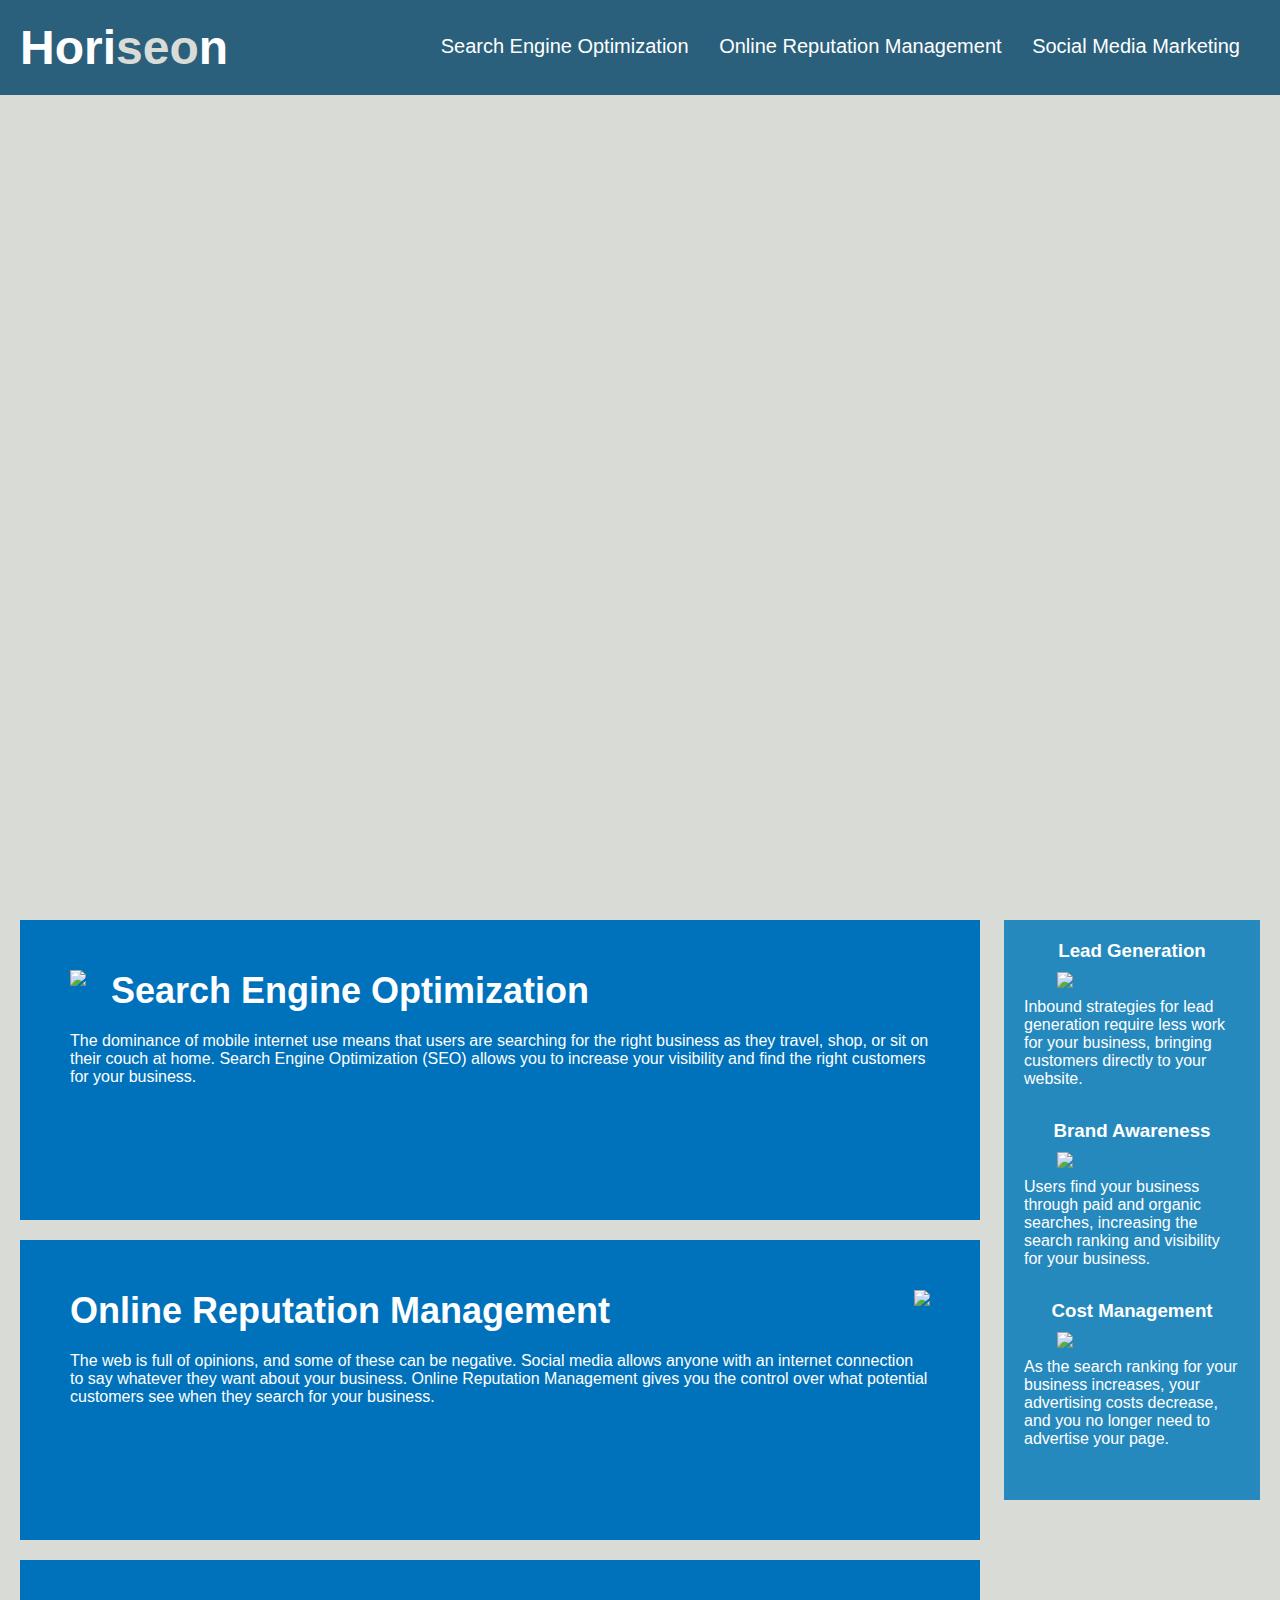
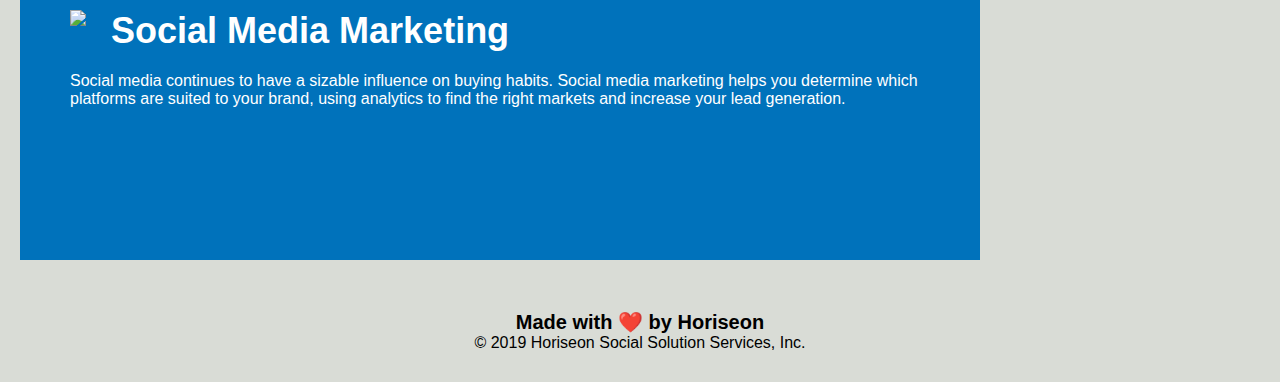
==== index.html @ 4e3dedfe "changed the title to Horiseon, and simplifed classes to all be the same" ====
<!DOCTYPE html>
<html lang="en-us">

<head>
    <meta charset="UTF-8" />
    <link rel="stylesheet" href="./assets/css/style.css">
    <title>Horiseon</title>
</head>

<body>
    <header>
        <h1>Hori<span class="seo">seo</span>n</h1>
        <nav>
            <ul>
                <li>
                    <a href="#search-engine-optimization">Search Engine Optimization</a>
                </li>
                <li>
                    <a href="#online-reputation-management">Online Reputation Management</a>
                </li>
                <li>
                    <a href="#social-media-marketing">Social Media Marketing</a>
                </li>
            </ul>
        </nav>
    </header>
    <div class="hero"></div>
    <section class="content">
        <article id="search-engine-optimization" class="search-engine-optimization">
            <img src="./assets/images/search-engine-optimization.jpg" class="float-left" />
            <h2>Search Engine Optimization</h2>
            <p>
                The dominance of mobile internet use means that users are searching for the right business as they travel, shop, or sit on their couch at home. Search Engine Optimization (SEO) allows you to increase your visibility and find the right customers for your business.
            </p>
        </article>
        <article id="online-reputation-management" class="search-engine-optimization">
            <img src="./assets/images/online-reputation-management.jpg" class="float-right" />
            <h2>Online Reputation Management</h2>
            <p>
                The web is full of opinions, and some of these can be negative. Social media allows anyone with an internet connection to say whatever they want about your business. Online Reputation Management gives you the control over what potential customers see when they search for your business.
            </p>
        </article>
        <article id="social-media-marketing" class="search-engine-optimization">
            <img src="./assets/images/social-media-marketing.jpg" class="float-left" />
            <h2>Social Media Marketing</h2>
            <p>
                Social media continues to have a sizable influence on buying habits. Social media marketing helps you determine which platforms are suited to your brand, using analytics to find the right markets and increase your lead generation.
            </p>
        </article>
    </section>
    <aside class="benefits">
        <section class="benefit-lead">
            <h3>Lead Generation</h3>
            <img src="./assets/images/lead-generation.png" />
            <p>
                Inbound strategies for lead generation require less work for your business, bringing customers directly to your website.
            </p>
        </section>
        <section class="benefit-lead">
            <h3>Brand Awareness</h3>
            <img src="./assets/images/brand-awareness.png" />
            <p>
                Users find your business through paid and organic searches, increasing the search ranking and visibility for your business.
            </p>
        </section>
        <section class="benefit-lead">
            <h3>Cost Management</h3>
            <img src="./assets/images/cost-management.png" />
            <p>
                As the search ranking for your business increases, your advertising costs decrease, and you no longer need to advertise your page.
            </p>
        </section>
    </aside>
    <footer>
        <h2>Made with ❤️️ by Horiseon</h2>
        <p>
            &copy; 2019 Horiseon Social Solution Services, Inc.
        </p>
    </footer>
</body>

</html>
---- assets/css/style.css ----
* {
    box-sizing: border-box;
    padding: 0;
    margin: 0;
}

body {
    background-color: #d9dcd6;
}

header {
    padding: 20px;
    font-family: 'Trebuchet MS', 'Lucida Sans Unicode', 'Lucida Grande', 'Lucida Sans', Arial, sans-serif;
    background-color: #2a607c;
    color: #ffffff;
}

header h1 {
    display: inline-block;
    font-size: 48px;
}

header h1 .seo {
    color: #d9dcd6;
}

header nav {
    padding-top: 15px;
    margin-right: 20px;
    float: right;
    font-family: 'Gill Sans', 'Gill Sans MT', Calibri, 'Trebuchet MS', sans-serif;
    font-size: 20px;
}

header nav ul {
    list-style-type: none;
}

header nav ul li {
    display: inline-block;
    margin-left: 25px;
}

a {
    color: #ffffff;
    text-decoration: none;
}

p {
    font-size: 16px;
}

.hero {
    height: 800px;
    width: 100%;
    margin-bottom: 25px;
    background-image: url("../images/digital-marketing-meeting.jpg");
    background-size: cover;
    background-position: center;
}

.float-left {
    float: left;
    margin-right: 25px;
}

.float-right {
    float: right;
    margin-left: 25px;
}

.content {
    width: 75%;
    display: inline-block;
    margin-left: 20px;
}

.benefits {
    margin-right: 20px;
    padding: 20px;
    clear: both;
    float: right;
    width: 20%;
    height: 100%;
    font-family: 'Gill Sans', 'Gill Sans MT', Calibri, 'Trebuchet MS', sans-serif;
    background-color: #2589bd;
}

.benefit-lead {
    margin-bottom: 32px;
    color: #ffffff;
}

.benefit-lead h3 {
    margin-bottom: 10px;
    text-align: center;
}

.benefit-lead img {
    display: block;
    margin: 10px auto;
    max-width: 150px;
}


.search-engine-optimization {
    margin-bottom: 20px;
    padding: 50px;
    height: 300px;
    font-family: 'Gill Sans', 'Gill Sans MT', Calibri, 'Trebuchet MS', sans-serif;
    background-color: #0072bb;
    color: #ffffff;
}

.online-reputation-management {
    margin-bottom: 20px;
    padding: 50px;
    height: 300px;
    font-family: 'Gill Sans', 'Gill Sans MT', Calibri, 'Trebuchet MS', sans-serif;
    background-color: #0072bb;
    color: #ffffff;
}

.social-media-marketing {
    margin-bottom: 20px;
    padding: 50px;
    height: 300px;
    font-family: 'Gill Sans', 'Gill Sans MT', Calibri, 'Trebuchet MS', sans-serif;
    background-color: #0072bb;
    color: #ffffff;
}

.search-engine-optimization img {
    max-height: 200px;
}

.search-engine-optimization h2 {
    margin-bottom: 20px;
    font-size: 36px;
}

footer {
    padding: 30px;
    clear: both;
    font-family: 'Trebuchet MS', 'Lucida Sans Unicode', 'Lucida Grande', 'Lucida Sans', Arial, sans-serif;
    text-align: center;
}

footer h2 {
    font-size: 20px;
}
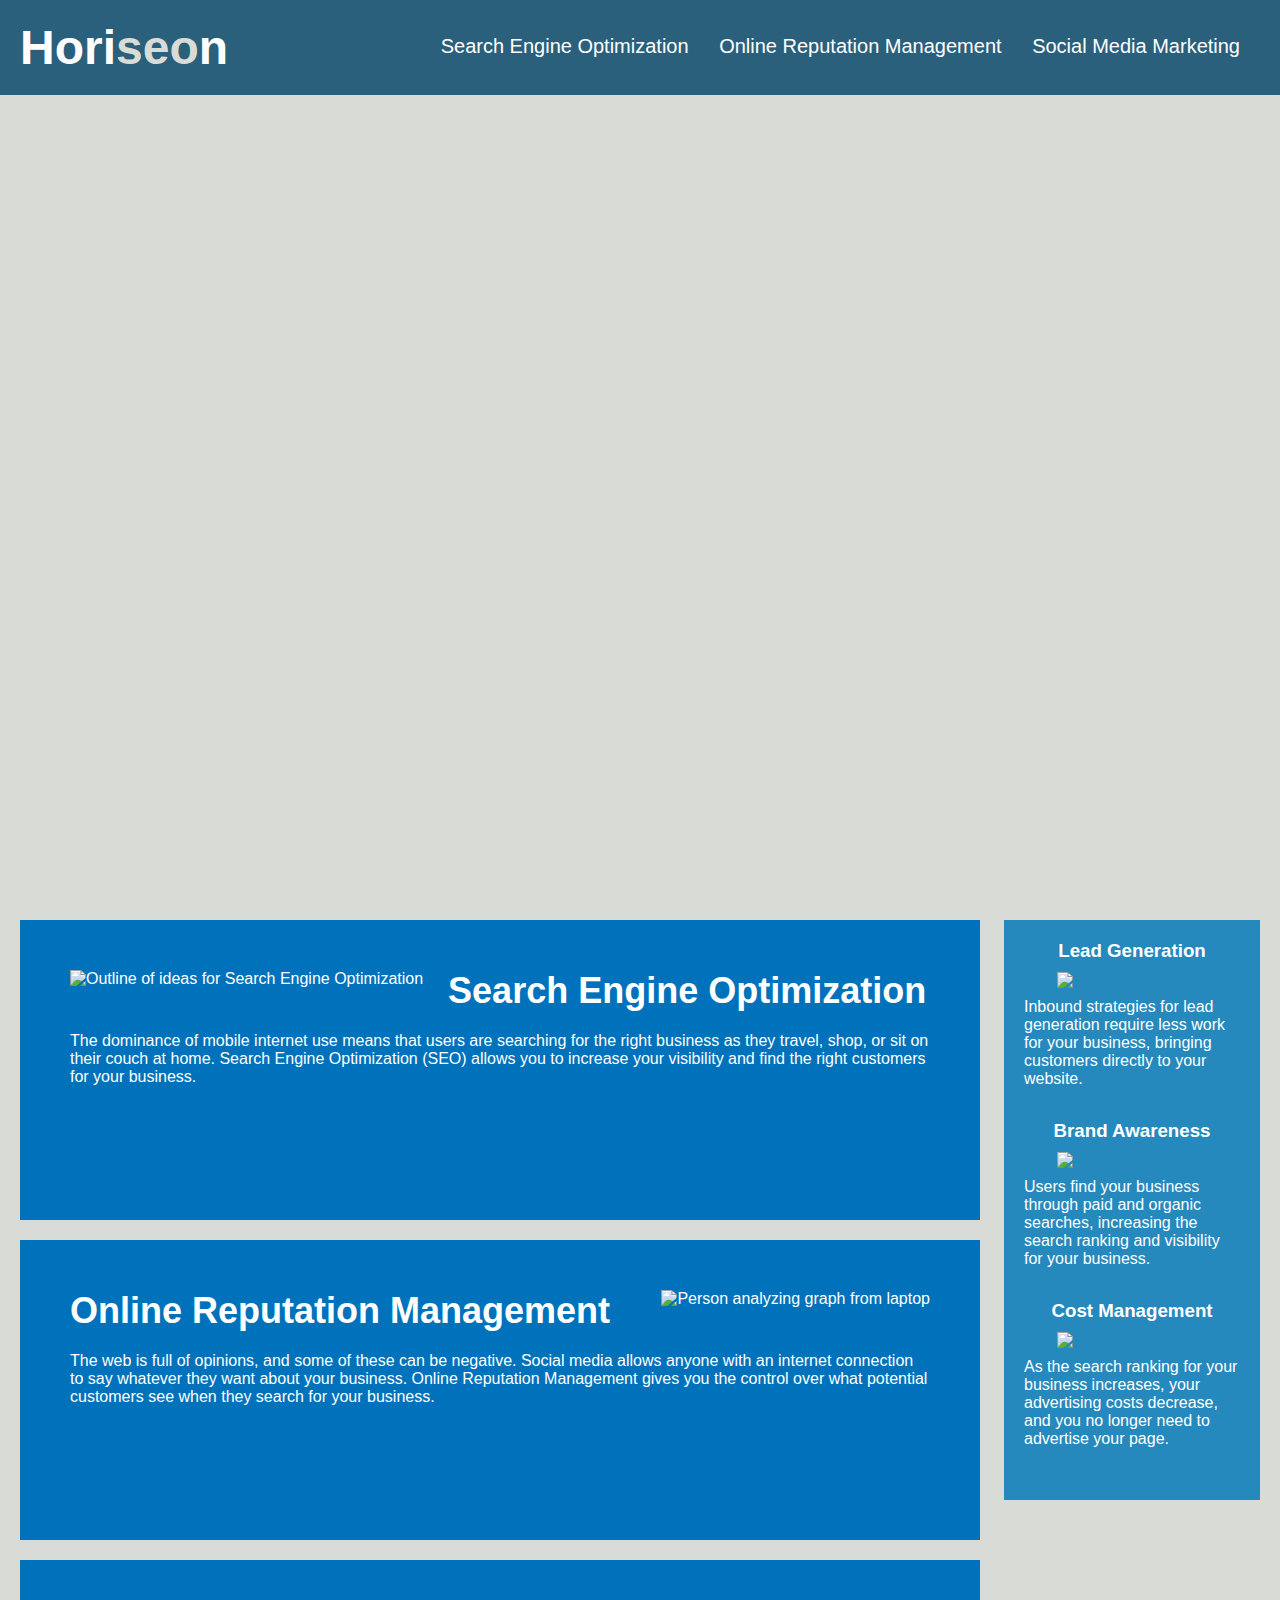
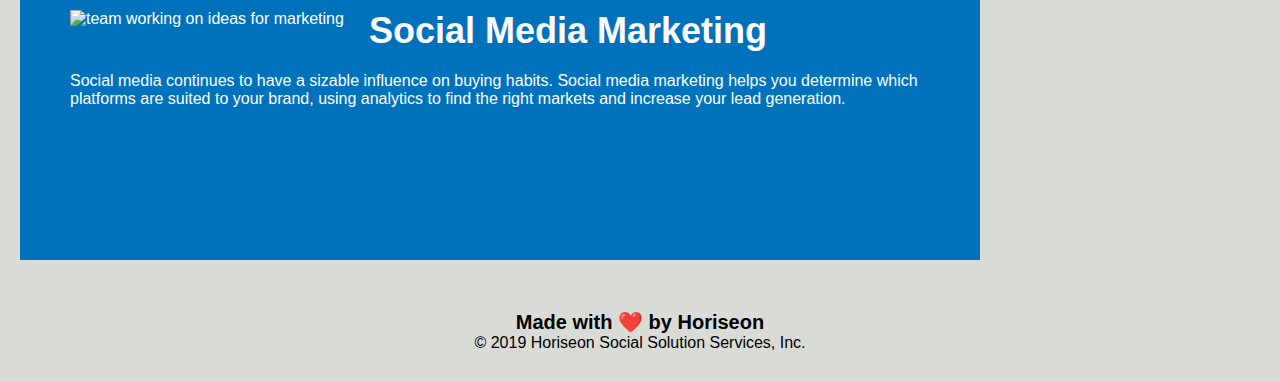
==== commit 1cc2549f: "adding alts to the img tags, so users know what the picutres describe" ====
--- a/index.html
+++ b/index.html
@@ -27,21 +27,21 @@
     <div class="hero"></div>
     <section class="content">
         <article id="search-engine-optimization" class="search-engine-optimization">
-            <img src="./assets/images/search-engine-optimization.jpg" class="float-left" />
+            <img src="./assets/images/search-engine-optimization.jpg" alt="Outline of ideas for Search Engine Optimization" class="float-left" />
             <h2>Search Engine Optimization</h2>
             <p>
                 The dominance of mobile internet use means that users are searching for the right business as they travel, shop, or sit on their couch at home. Search Engine Optimization (SEO) allows you to increase your visibility and find the right customers for your business.
             </p>
         </article>
         <article id="online-reputation-management" class="search-engine-optimization">
-            <img src="./assets/images/online-reputation-management.jpg" class="float-right" />
+            <img src="./assets/images/online-reputation-management.jpg" alt="Person analyzing graph from laptop" class="float-right" />
             <h2>Online Reputation Management</h2>
             <p>
                 The web is full of opinions, and some of these can be negative. Social media allows anyone with an internet connection to say whatever they want about your business. Online Reputation Management gives you the control over what potential customers see when they search for your business.
             </p>
         </article>
         <article id="social-media-marketing" class="search-engine-optimization">
-            <img src="./assets/images/social-media-marketing.jpg" class="float-left" />
+            <img src="./assets/images/social-media-marketing.jpg" alt="team working on ideas for marketing" class="float-left" />
             <h2>Social Media Marketing</h2>
             <p>
                 Social media continues to have a sizable influence on buying habits. Social media marketing helps you determine which platforms are suited to your brand, using analytics to find the right markets and increase your lead generation.
--- a/assets/css/style.css
+++ b/assets/css/style.css
@@ -112,24 +112,6 @@
     color: #ffffff;
 }
 
-.online-reputation-management {
-    margin-bottom: 20px;
-    padding: 50px;
-    height: 300px;
-    font-family: 'Gill Sans', 'Gill Sans MT', Calibri, 'Trebuchet MS', sans-serif;
-    background-color: #0072bb;
-    color: #ffffff;
-}
-
-.social-media-marketing {
-    margin-bottom: 20px;
-    padding: 50px;
-    height: 300px;
-    font-family: 'Gill Sans', 'Gill Sans MT', Calibri, 'Trebuchet MS', sans-serif;
-    background-color: #0072bb;
-    color: #ffffff;
-}
-
 .search-engine-optimization img {
     max-height: 200px;
 }
